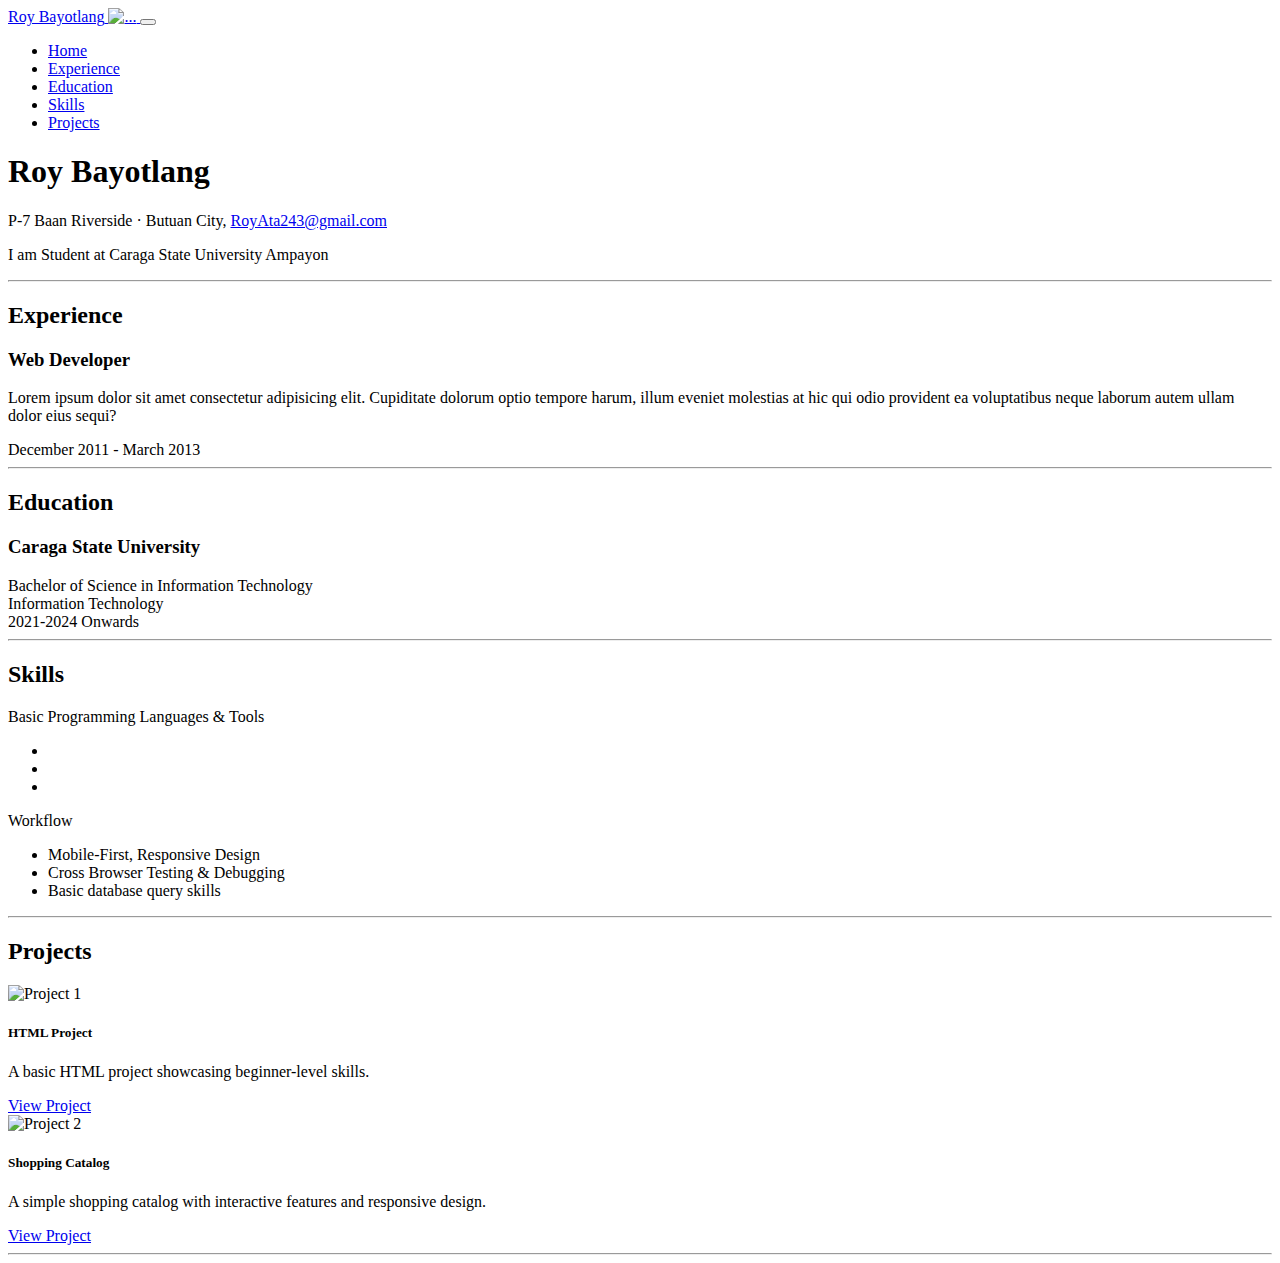
==== index.html @ ec7a1515 "Deleting uneccessary text" ====
<!DOCTYPE html>
<html lang="en">
  <head>
    <meta charset="utf-8" />
    <meta
      name="viewport"
      content="width=device-width, initial-scale=1, shrink-to-fit=no"
    />
    <meta name="description" content="" />
    <meta name="author" content="" />
    <title>Personal Website</title>
    <link rel="icon" type="image/x-icon" href="assets/img/favicon.ico" />
    <!-- Font Awesome icons (free version)-->
    <script
      src="https://use.fontawesome.com/releases/v6.3.0/js/all.js"
      crossorigin="anonymous"
    ></script>
    <!-- Google fonts-->
    <link
      href="https://fonts.googleapis.com/css?family=Saira+Extra+Condensed:500,700"
      rel="stylesheet"
      type="text/css"
    />
    <link
      href="https://fonts.googleapis.com/css?family=Muli:400,400i,800,800i"
      rel="stylesheet"
      type="text/css"
    />
    <!-- Core theme CSS (includes Bootstrap)-->
    <link href="css/styles.css" rel="stylesheet" />
  </head>
 
    <!-- Navigation-->
    <nav
      class="navbar navbar-expand-lg navbar-dark bg-primary fixed-top"
      id="sideNav"
    >
      <a class="navbar-brand js-scroll-trigger" href="#page-top">
        <span class="d-block d-lg-none">Roy Bayotlang</span>
        <span class="d-none d-lg-block"
          ><img
            class="img-fluid img-profile rounded-circle mx-auto mb-2"
            src="assets/img/picture2.jpg"
            alt="..."
        /></span>
      </a>
      <button
        class="navbar-toggler"
        type="button"
        data-bs-toggle="collapse"
        data-bs-target="#navbarResponsive"
        aria-controls="navbarResponsive"
        aria-expanded="false"
        aria-label="Toggle navigation"
      >
        <span class="navbar-toggler-icon"></span>
      </button>
      <div class="collapse navbar-collapse" id="navbarResponsive">
        <ul class="navbar-nav">
          <li class="nav-item">
            <a class="nav-link js-scroll-trigger" href="#Home">Home</a>
          </li>
          <li class="nav-item">
            <a class="nav-link js-scroll-trigger" href="#experience"
              >Experience</a
            >
          </li>
          <li class="nav-item">
            <a class="nav-link js-scroll-trigger" href="#education"
              >Education</a
            >
          </li>
          <li class="nav-item">
            <a class="nav-link js-scroll-trigger" href="#skills">Skills</a>
          </li>
          <li class="nav-item">
            <a class="nav-link js-scroll-trigger" href="#projects">Projects</a>
          </li>
        </ul>
      </div>
    </nav>
    <!-- End of Navigation-->
    <div class="container-fluid p-0">
      <!-- Home Section-->
      <section
        class="resume-section"
        id="Home"
        style="background-image: url(assets/img/profile1.jpg)"
      >
        <div class="resume-section-content">
          <h1 class="mb-0">
            <span class="text-primary">Roy Bayotlang</span>
          </h1>
          <div class="subheading mb-3">
            P-7 Baan Riverside · Butuan City,
            <a href="mailto:RoyAta243@gmail.com">RoyAta243@gmail.com</a>
          </div>
          <p class="lead mb-3">
            I am Student at Caraga State University Ampayon
          </p>
          <div class="social-icons">
            <a class="social-icon" href="https://github.com/RoyBayotlang"
              ><i class="fab fa-github"></i
            ></a>
            <a class="social-icon" href="https://x.com/itss_roii"
              ><i class="fab fa-twitter"></i
            ></a>
            <a class="social-icon" href="https://www.facebook.com/Royskie1234"
              ><i class="fab fa-facebook-f"></i
            ></a>
          </div>
        </div>
      </section>
      <hr class="m-0" />
      <!-- End -->
      <!-- Experience-->
      <section class="resume-section" id="experience">
        <div class="resume-section-content">
          <h2 class="mb-4">Experience</h2>
          <div
            class="d-flex flex-column flex-md-row justify-content-between mb-5"
          >
            <div class="flex-grow-1">
              <h3 class="mb-0">Web Developer</h3>
              <p>
                Lorem ipsum dolor sit amet consectetur adipisicing elit.
                Cupiditate dolorum optio tempore harum, illum eveniet molestias
                at hic qui odio provident ea voluptatibus neque laborum autem
                ullam dolor eius sequi?
              </p>
            </div>
            <div class="flex-shrink-0">
              <span class="text-primary">December 2011 - March 2013</span>
            </div>
          </div>
        </div>
      </section>
      <hr class="m-0" />
      <!-- Education-->
      <section class="resume-section" id="education">
        <div class="resume-section-content">
          <h2 class="mb-5">Education</h2>
          <div
            class="d-flex flex-column flex-md-row justify-content-between mb-5"
          >
            <div class="flex-grow-1">
              <h3 class="mb-0">Caraga State University</h3>
              <div class="subheading mb-3">
                Bachelor of Science in Information Technology
              </div>
              <div>Information Technology</div>
            </div>
            <div class="flex-shrink-0">
              <span class="text-primary">2021-2024 Onwards</span>
            </div>
          </div>
        </div>
      </section>
      <hr class="m-0" />
      <!-- Skills-->
      <section class="resume-section" id="skills">
        <div class="resume-section-content">
          <h2 class="mb-5">Skills</h2>
          <div class="subheading mb-3">Basic Programming Languages & Tools</div>
          <ul class="list-inline dev-icons">
            <li class="list-inline-item"><i class="fab fa-html5"></i></li>
            <li class="list-inline-item"><i class="fab fa-css3-alt"></i></li>
            <li class="list-inline-item"><i class="fab fa-wordpress"></i></li>
          </ul>
          <div class="subheading mb-3">Workflow</div>
          <ul class="fa-ul mb-0">
            <li>
              <span class="fa-li"><i class="fas fa-check"></i></span>
              Mobile-First, Responsive Design
            </li>
            <li>
              <span class="fa-li"><i class="fas fa-check"></i></span>
              Cross Browser Testing & Debugging
            </li>
            <li>
              <span class="fa-li"><i class="fas fa-check"></i></span>
              Basic database query skills
            </li>
          </ul>
        </div>
      </section>
      <hr class="m-0" />
    </div>
    <!--Projects--><!--
    <section class="resume-section" id="projects">
      <div class="resume-section-content">
        <h2 class="mb-5">Projects</h2>
        <div class="subheading mb-3">Basic Programming Languages & Tools</div>
        <div class="subheading mb-3">Samples</div>
        <ul class="fa-ul mb-0">
          <div class="row row-cols-1 row-cols-md-2 g-4">
            <div class="col">
              <div class="card">
                <img
                  src="assets/img/project.png"
                  class="card-img-top"
                  alt="..."
                />
                <div class="card-body">
                  <h5 class="card-title">HTML Project</h5>
                  <p class="card-text">This is my first html project</p>
                  <a
                    href="ITE10 BAYOTLANG HTML/ITE10 BAYOTLANG HTML/HTML SAMPLE.html"
                    target="_blank"
                    rel="noopener noreferrer"
                    class="btn btn-primary"
                    >View >>></a
                  >
                </div>
              </div>
            </div>
            <div class="col">
              <div class="card">
                <img
                  src="assets/img/project1.png"
                  class="card-img-top"
                  alt="..."
                />
                <div class="card-body">
                  <h5 class="card-title">Shopping Catalog</h5>
                  <p class="card-text">
                    This is a simple shopping catalog project
                  </p>
                  <a
                    href="Roy-Bayotlang_Ite 10 final Project/roy/main.html"
                    target="_blank"
                    rel="noopener noreferrer"
                    class="btn btn-primary"
                    >Button</a
                  >
                </div>
              </div>
            </div>
          </div>

        </ul>
      </div>
    </section>
  -->
  <section id="projects" class="py-5">
    <div class="container">
      <h2 class="text-center mb-5">Projects</h2>
      <div class="row justify-content-center">
        <!-- Project 1 -->
        <div class="col-md-6 col-lg-4 mb-4">
          <div class="card h-100">
            <img src="assets/img/project.png" class="card-img-top" alt="Project 1">
            <div class="card-body">
              <h5 class="card-title">HTML Project</h5>
              <p class="card-text">A basic HTML project showcasing beginner-level skills.</p>
              <a href="ITE10 BAYOTLANG HTML/ITE10 BAYOTLANG HTML/HTML SAMPLE.html" class="btn btn-primary" target="_blank">View Project</a>
            </div>
          </div>
        </div>
  
        <!-- Project 2 -->
        <div class="col-md-6 col-lg-4 mb-4">
          <div class="card h-100">
            <img src="assets/img/project1.png" class="card-img-top" alt="Project 2">
            <div class="card-body">
              <h5 class="card-title">Shopping Catalog</h5>
              <p class="card-text">A simple shopping catalog with interactive features and responsive design.</p>
              <a href="Roy-Bayotlang_Ite 10 final Project/roy/main.html" class="btn btn-primary" target="_blank">View Project</a>
            </div>
          </div>
        </div>
      </div>
    </div>
  </section>
  

    <hr class="m-0" />
  </div>
    <!-- Bootstrap core JS-->
    <script src="https://cdn.jsdelivr.net/npm/bootstrap@5.2.3/dist/js/bootstrap.bundle.min.js"></script>
    <!-- Core theme JS-->
    <script src="js/scripts.js"></script>
  </body>
</html>
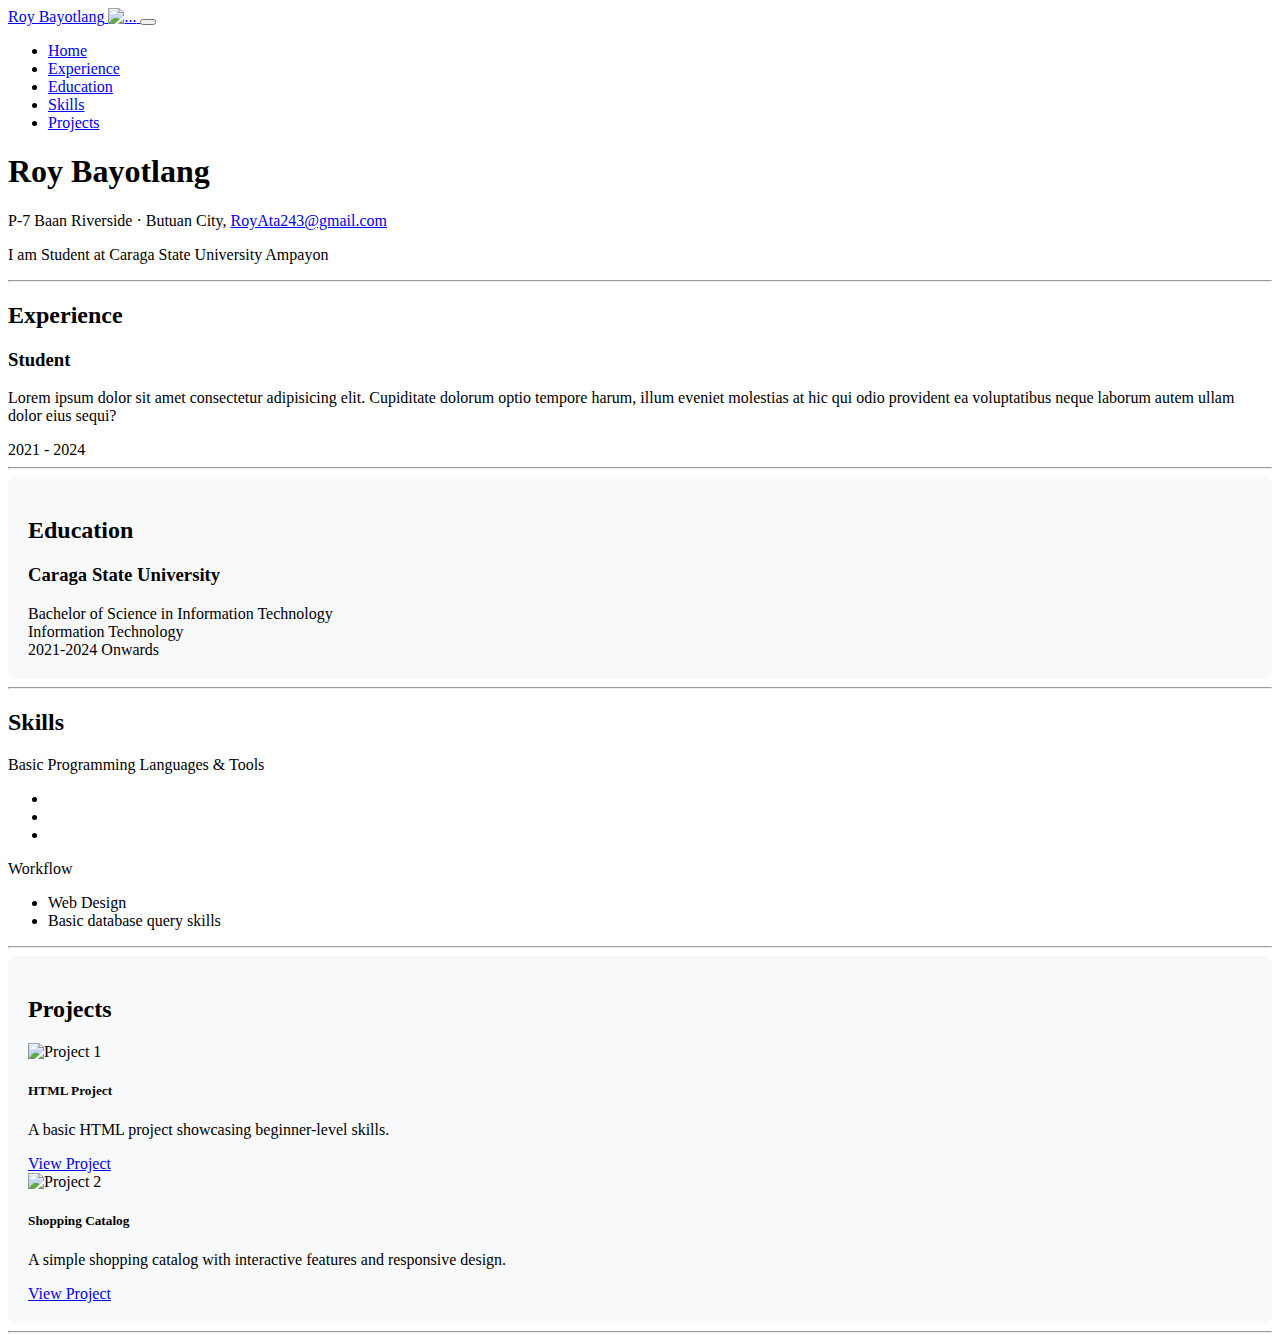
==== commit 45aff0e7: "adding light-background to project section and education section" ====
--- a/index.html
+++ b/index.html
@@ -10,6 +10,7 @@
     <meta name="author" content="" />
     <title>Personal Website</title>
     <link rel="icon" type="image/x-icon" href="assets/img/favicon.ico" />
+    <link rel="stylesheet" href="style.css">
     <!-- Font Awesome icons (free version)-->
     <script
       src="https://use.fontawesome.com/releases/v6.3.0/js/all.js"
@@ -29,7 +30,7 @@
     <!-- Core theme CSS (includes Bootstrap)-->
     <link href="css/styles.css" rel="stylesheet" />
   </head>
- 
+  
     <!-- Navigation-->
     <nav
       class="navbar navbar-expand-lg navbar-dark bg-primary fixed-top"
@@ -121,7 +122,7 @@
             class="d-flex flex-column flex-md-row justify-content-between mb-5"
           >
             <div class="flex-grow-1">
-              <h3 class="mb-0">Web Developer</h3>
+              <h3 class="mb-0">Student</h3>
               <p>
                 Lorem ipsum dolor sit amet consectetur adipisicing elit.
                 Cupiditate dolorum optio tempore harum, illum eveniet molestias
@@ -130,24 +131,20 @@
               </p>
             </div>
             <div class="flex-shrink-0">
-              <span class="text-primary">December 2011 - March 2013</span>
+              <span class="text-primary"> 2021 - 2024</span>
             </div>
           </div>
         </div>
       </section>
       <hr class="m-0" />
       <!-- Education-->
-      <section class="resume-section" id="education">
+      <section class="resume-section light-background" id="education">
         <div class="resume-section-content">
           <h2 class="mb-5">Education</h2>
-          <div
-            class="d-flex flex-column flex-md-row justify-content-between mb-5"
-          >
+          <div class="d-flex flex-column flex-md-row justify-content-between mb-5">
             <div class="flex-grow-1">
               <h3 class="mb-0">Caraga State University</h3>
-              <div class="subheading mb-3">
-                Bachelor of Science in Information Technology
-              </div>
+              <div class="subheading mb-3">Bachelor of Science in Information Technology</div>
               <div>Information Technology</div>
             </div>
             <div class="flex-shrink-0">
@@ -156,6 +153,7 @@
           </div>
         </div>
       </section>
+      
       <hr class="m-0" />
       <!-- Skills-->
       <section class="resume-section" id="skills">
@@ -171,11 +169,7 @@
           <ul class="fa-ul mb-0">
             <li>
               <span class="fa-li"><i class="fas fa-check"></i></span>
-              Mobile-First, Responsive Design
-            </li>
-            <li>
-              <span class="fa-li"><i class="fas fa-check"></i></span>
-              Cross Browser Testing & Debugging
+               Web Design
             </li>
             <li>
               <span class="fa-li"><i class="fas fa-check"></i></span>
@@ -186,63 +180,8 @@
       </section>
       <hr class="m-0" />
     </div>
-    <!--Projects--><!--
-    <section class="resume-section" id="projects">
-      <div class="resume-section-content">
-        <h2 class="mb-5">Projects</h2>
-        <div class="subheading mb-3">Basic Programming Languages & Tools</div>
-        <div class="subheading mb-3">Samples</div>
-        <ul class="fa-ul mb-0">
-          <div class="row row-cols-1 row-cols-md-2 g-4">
-            <div class="col">
-              <div class="card">
-                <img
-                  src="assets/img/project.png"
-                  class="card-img-top"
-                  alt="..."
-                />
-                <div class="card-body">
-                  <h5 class="card-title">HTML Project</h5>
-                  <p class="card-text">This is my first html project</p>
-                  <a
-                    href="ITE10 BAYOTLANG HTML/ITE10 BAYOTLANG HTML/HTML SAMPLE.html"
-                    target="_blank"
-                    rel="noopener noreferrer"
-                    class="btn btn-primary"
-                    >View >>></a
-                  >
-                </div>
-              </div>
-            </div>
-            <div class="col">
-              <div class="card">
-                <img
-                  src="assets/img/project1.png"
-                  class="card-img-top"
-                  alt="..."
-                />
-                <div class="card-body">
-                  <h5 class="card-title">Shopping Catalog</h5>
-                  <p class="card-text">
-                    This is a simple shopping catalog project
-                  </p>
-                  <a
-                    href="Roy-Bayotlang_Ite 10 final Project/roy/main.html"
-                    target="_blank"
-                    rel="noopener noreferrer"
-                    class="btn btn-primary"
-                    >Button</a
-                  >
-                </div>
-              </div>
-            </div>
-          </div>
-
-        </ul>
-      </div>
-    </section>
-  -->
-  <section id="projects" class="py-5">
+    <!--Project Section-->
+  <section id="projects" class="py-5 light-background">
     <div class="container">
       <h2 class="text-center mb-5">Projects</h2>
       <div class="row justify-content-center">
--- a/style.css
+++ b/style.css
@@ -0,0 +1,5 @@
+.light-background {
+  background-color: #f8f9fa;
+  padding: 20px;
+  border-radius: 8px;
+}
